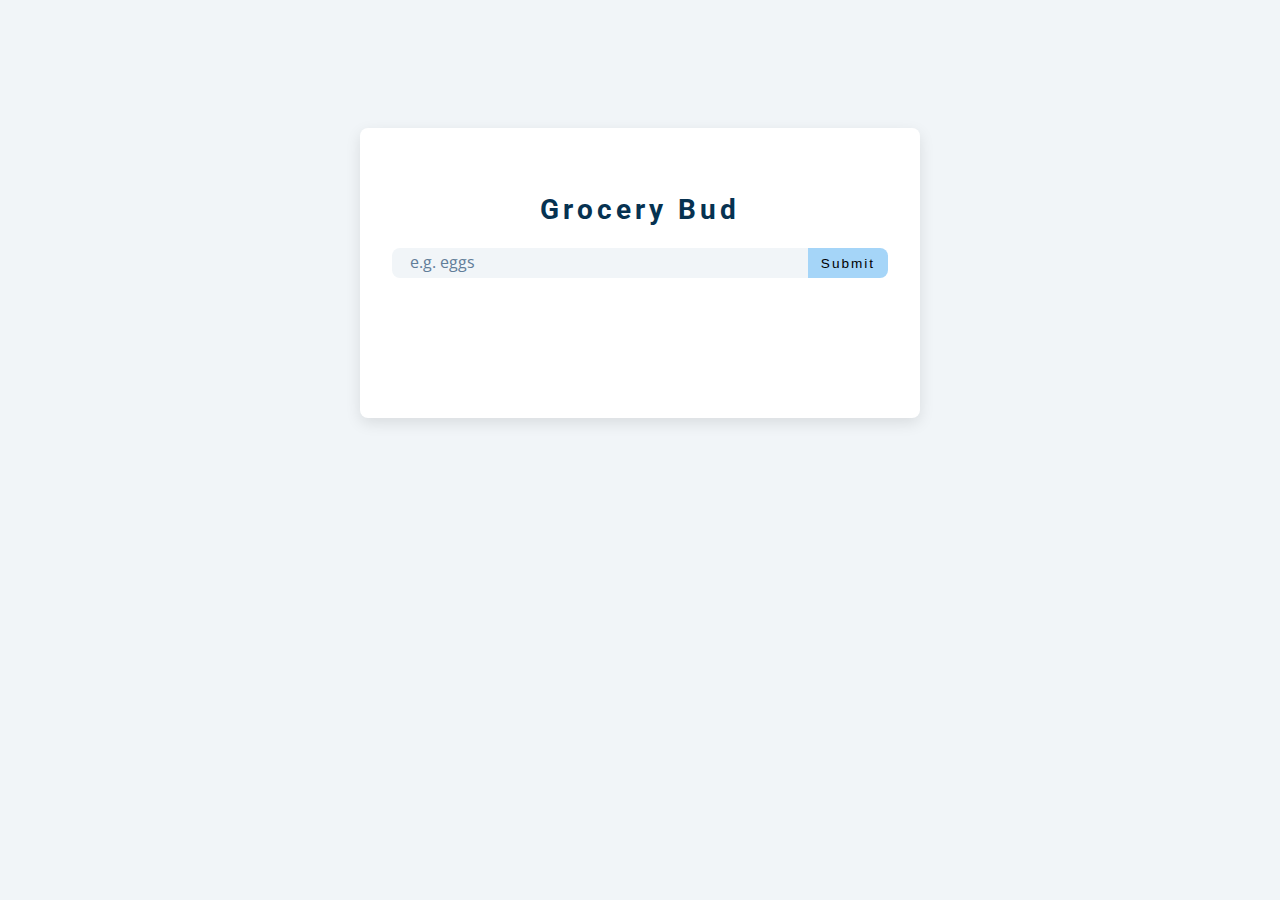
==== Grocery/index.html @ 8521af71 "added files for grocery app.  Has index.html and style.css mostly complete." ====
<!DOCTYPE html>
<html lang="en">
<head>
    <meta charset="UTF-8">
    <meta http-equiv="X-UA-Compatible" content="IE=edge">
    <meta name="viewport" content="width=device-width, initial-scale=1.0">
    <title>Grovery App</title>
    <link rel="stylesheet" href="style.css">
    <!-- font-awesome -->
    <link
    rel="stylesheet"
    href="https://cdnjs.cloudflare.com/ajax/libs/font-awesome/5.14.0/css/all.min.css"
    />
</head>
<body>

    <section class="section-center">
        <!-- form -->
        <form  class="grocery-form">
            <p class="alert"></p>
            <h3>Grocery Bud</h3>
            <div class="form-control">
                <input type="text" placeholder="e.g. eggs" id="grocery">
                <button type="submit" class="submit-btn">Submit</button>
            </div>
        </form>
        <!-- list -->
        <div class="grocery-container">
            <div class="grocery-list">
                <article class="grocery-item">
                    <p class="title">Item</p>
                    <div class="btn-container">
                        <button class="edit-btn">
                            <i class="fas fa-edit"></i>
                        </button>
                        <button class="delete-btn">
                            <i class="fas fa-trash"></i>
                        </button>

                    </div>
                </article>
            </div>
            <!-- button -->
            <button class="clear-btn">Clear</button>

        </div>
    </section>

    <script src="app.js"></script>
</body>
</html>
---- Grocery/style.css ----
/*
=============== 
Fonts
===============
*/
@import url("https://fonts.googleapis.com/css?family=Open+Sans|Roboto:400,700&display=swap");

/*
=============== 
Variables
===============
*/

:root {
    /* dark shades of primary color*/
    --clr-primary-1: hsl(205, 86%, 17%);
    --clr-primary-2: hsl(205, 77%, 27%);
    --clr-primary-3: hsl(205, 72%, 37%);
    --clr-primary-4: hsl(205, 63%, 48%);
    /* primary/main color */
    --clr-primary-5: #49a6e9;
    /* lighter shades of primary color */
    --clr-primary-6: hsl(205, 89%, 70%);
    --clr-primary-7: hsl(205, 90%, 76%);
    --clr-primary-8: hsl(205, 86%, 81%);
    --clr-primary-9: hsl(205, 90%, 88%);
    --clr-primary-10: hsl(205, 100%, 96%);
    /* darkest grey - used for headings */
    --clr-grey-1: hsl(209, 61%, 16%);
    --clr-grey-2: hsl(211, 39%, 23%);
    --clr-grey-3: hsl(209, 34%, 30%);
    --clr-grey-4: hsl(209, 28%, 39%);
    /* grey used for paragraphs */
    --clr-grey-5: hsl(210, 22%, 49%);
    --clr-grey-6: hsl(209, 23%, 60%);
    --clr-grey-7: hsl(211, 27%, 70%);
    --clr-grey-8: hsl(210, 31%, 80%);
    --clr-grey-9: hsl(212, 33%, 89%);
    --clr-grey-10: hsl(210, 36%, 96%);
    --clr-white: #fff;
    --clr-red-dark: hsl(360, 67%, 44%);
    --clr-red-light: hsl(360, 71%, 66%);
    --clr-green-dark: hsl(125, 67%, 44%);
    --clr-green-light: hsl(125, 71%, 66%);
    --clr-black: #222;
    --ff-primary: "Roboto", sans-serif;
    --ff-secondary: "Open Sans", sans-serif;
    --transition: all 0.3s linear;
    --spacing: 0.25rem;
    --radius: 0.5rem;
    --light-shadow: 0 5px 15px rgba(0, 0, 0, 0.1);
    --dark-shadow: 0 5px 15px rgba(0, 0, 0, 0.2);
    --max-width: 1170px;
    --fixed-width: 620px;
}
/*
=============== 
Global Styles
===============
*/

*,
::after,
::before {
    margin: 0;
    padding: 0;
    box-sizing: border-box;
}
body {
    font-family: var(--ff-secondary);
    background: var(--clr-grey-10);
    color: var(--clr-grey-1);
    line-height: 1.5;
    font-size: 0.875rem;
}
ul {
    list-style-type: none;
}
a {
    text-decoration: none;
}
img:not(.logo) {
    width: 100%;
}
img {
    display: block;
}

h1,
h2,
h3,
h4 {
    letter-spacing: var(--spacing);
    text-transform: capitalize;
    line-height: 1.25;
    margin-bottom: 0.75rem;
    font-family: var(--ff-primary);
}
h1 {
    font-size: 3rem;
}
h2 {
    font-size: 2rem;
}
h3 {
    font-size: 1.25rem;
}
h4 {
    font-size: 0.875rem;
}
p {
    margin-bottom: 1.25rem;
    color: var(--clr-grey-5);
}
@media screen and (min-width: 800px) {
    h1 {
        font-size: 4rem;
    }
    h2 {
        font-size: 2.5rem;
    }
    h3 {
        font-size: 1.75rem;
    }
    h4 {
        font-size: 1rem;
    }
    body {
        font-size: 1rem;
    }
    h1,
    h2,
    h3,
    h4 {
        line-height: 1;
    }
}
/*  global classes */

.btn {
    text-transform: uppercase;
    background: transparent;
    color: var(--clr-black);
    padding: 0.375rem 0.75rem;
    letter-spacing: var(--spacing);
    display: inline-block;
    transition: var(--transition);
    font-size: 0.875rem;
    border: 2px solid var(--clr-black);
    cursor: pointer;
    box-shadow: 0 1px 3px rgba(0, 0, 0, 0.2);
    border-radius: var(--radius);
}
.btn:hover {
    color: var(--clr-white);
    background: var(--clr-black);
}
/* section */
.section {
    padding: 5rem 0;
}

.section-center {
    width: 90vw;
    margin: 0 auto;
    max-width: 35rem;
    margin-top: 8rem;
}
@media screen and (min-width: 992px) {
    .section-center {
        width: 95vw;
    }
}
main {
    min-height: 100vh;
    display: grid;
    place-items: center;
}
/*
=============== 
Grocery List
===============
*/
.section-center {
    background: var(--clr-white);
    border-radius: var(--radius);
    box-shadow: var(--light-shadow);
    transition: var(--transition);
    padding: 2rem;
}
.section-center:hover {
    box-shadow: var(--dark-shadow);
}
.alert {
    margin-bottom: 1rem;
    height: 1.25rem;
    display: grid;
    align-items: center;
    text-align: center;
    font-size: 0.7rem;
    border-radius: 0.25rem;
    letter-spacing: var(--spacing);
    text-transform: capitalize;
}
.alert-danger {
    color: #721c24;
    background: #f8d7da;
}
.alert-success {
    color: #155724;
    background: #d4edda;
}
.grocery-form h3 {
    color: var(--clr-primary-1);
    margin-bottom: 1.5rem;
    text-align: center;
}
.form-control {
    display: flex;
    justify-content: center;
}
#grocery {
    padding: 0.25rem;
    padding-left: 1rem;
    background: var(--clr-grey-10);
    border-top-left-radius: var(--radius);
    border-bottom-left-radius: var(--radius);
    border-color: transparent;
    font-size: 1rem;
    flex: 1 0 auto;
    color: var(--clr-grey-5);
}
#grocery::placeholder {
    font-family: var(--ff-secondary);
    color: var(--clr-grey-5);
}
.submit-btn {
    background: var(--clr-primary-8);
    border-color: transparent;
    flex: 0 0 5rem;
    display: grid;
    align-items: center;
    padding: 0.25rem;
    text-transform: capitalize;
    letter-spacing: 2px;
    border-top-right-radius: var(--radius);
    border-bottom-right-radius: var(--radius);
    cursor: pointer;
    content: var(--clr-primary-5);
    transition: var(--transition);
    font-size: 0.85rem;
}
.submit-btn:hover {
    background: var(--clr-primary-5);
    color: var(--clr-white);
}

.grocery-container {
    margin-top: 2rem;
    transition: var(--transition);
    visibility: hidden;
}
.show-container {
    visibility: visible;
}
.grocery-item {
    display: flex;
    align-items: center;
    justify-content: space-between;
    margin-bottom: 0.5rem;
    transition: var(--transition);
    padding: 0.25rem 1rem;
    border-radius: var(--radius);
    text-transform: capitalize;
}
.grocery-item:hover {
    color: var(--clr-grey-5);
    background: var(--clr-grey-10);
}
.grocery-item:hover .title {
    color: var(--clr-grey-5);
}
.title {
    margin-bottom: 0;
    color: var(--clr-grey-1);
    letter-spacing: 2px;
    transition: var(--transition);
}
.edit-btn,
.delete-btn {
    background: transparent;
    border-color: transparent;
    cursor: pointer;
    font-size: 0.7rem;
    margin: 0 0.15rem;
    transition: var(--transition);
}
.edit-btn {
    color: var(--clr-green-light);
}
.edit-btn:hover {
    color: var(--clr-green-dark);
}
.delete-btn {
    color: var(--clr-red-light);
}
.delete-btn:hover {
    color: var(--clr-red-dark);
}
.clear-btn {
    text-transform: capitalize;
    width: 10rem;
    height: 1.5rem;
    display: grid;
    align-items: center;
    background: transparent;
    border-color: transparent;
    color: var(--clr-red-light);
    margin: 0 auto;
    font-size: 0.85rem;
    letter-spacing: var(--spacing);
    cursor: pointer;
    transition: var(--transition);
    margin-top: 1.25rem;
}
.clear-btn:hover {
    color: var(--clr-red-dark);
}
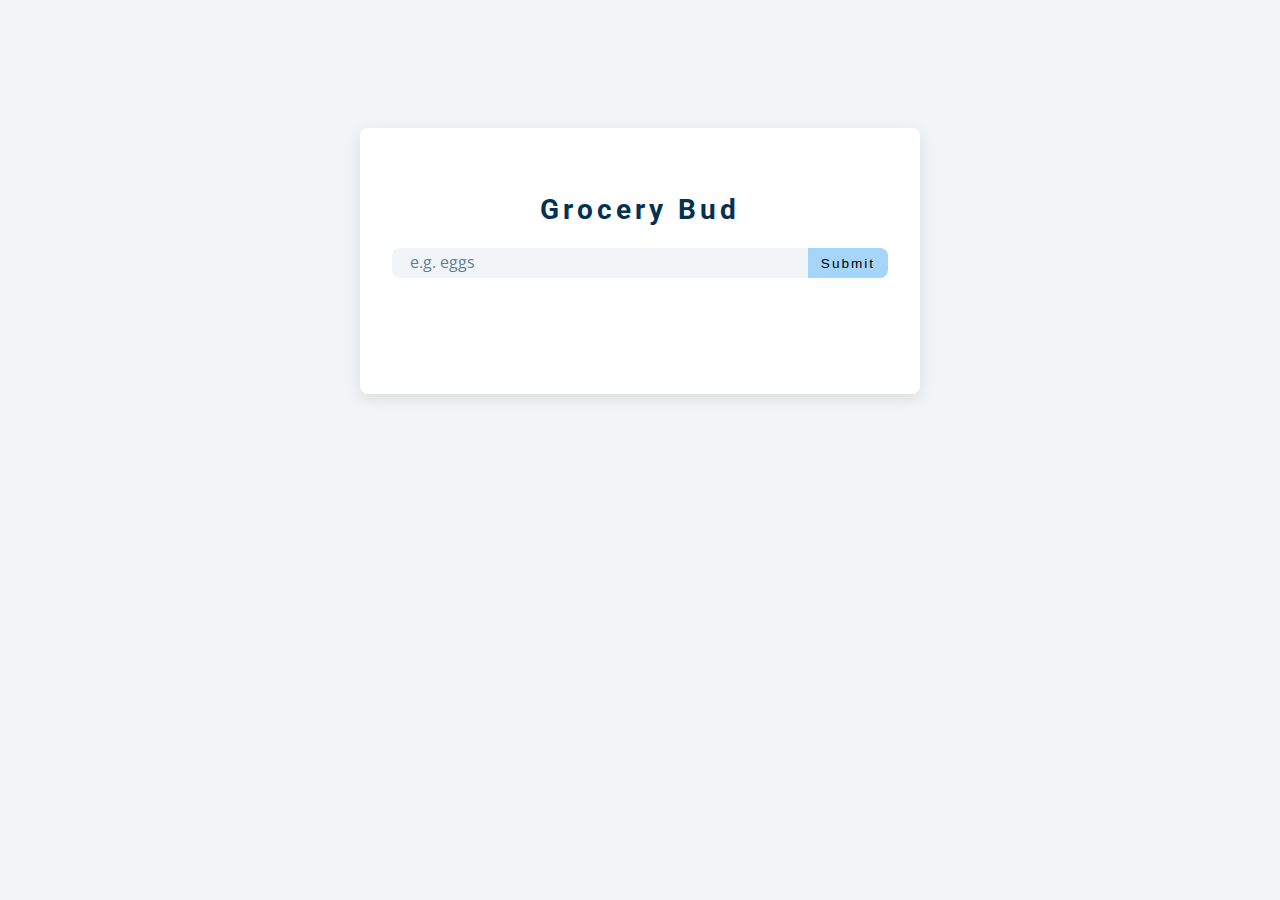
==== commit f1a2bfbc: "updated functionality in app.js selected items from index created edit vars event listener for submi" ====
--- a/Grocery/index.html
+++ b/Grocery/index.html
@@ -28,16 +28,7 @@
         <div class="grocery-container">
             <div class="grocery-list">
                 <article class="grocery-item">
-                    <p class="title">Item</p>
-                    <div class="btn-container">
-                        <button class="edit-btn">
-                            <i class="fas fa-edit"></i>
-                        </button>
-                        <button class="delete-btn">
-                            <i class="fas fa-trash"></i>
-                        </button>
-
-                    </div>
+                   
                 </article>
             </div>
             <!-- button -->
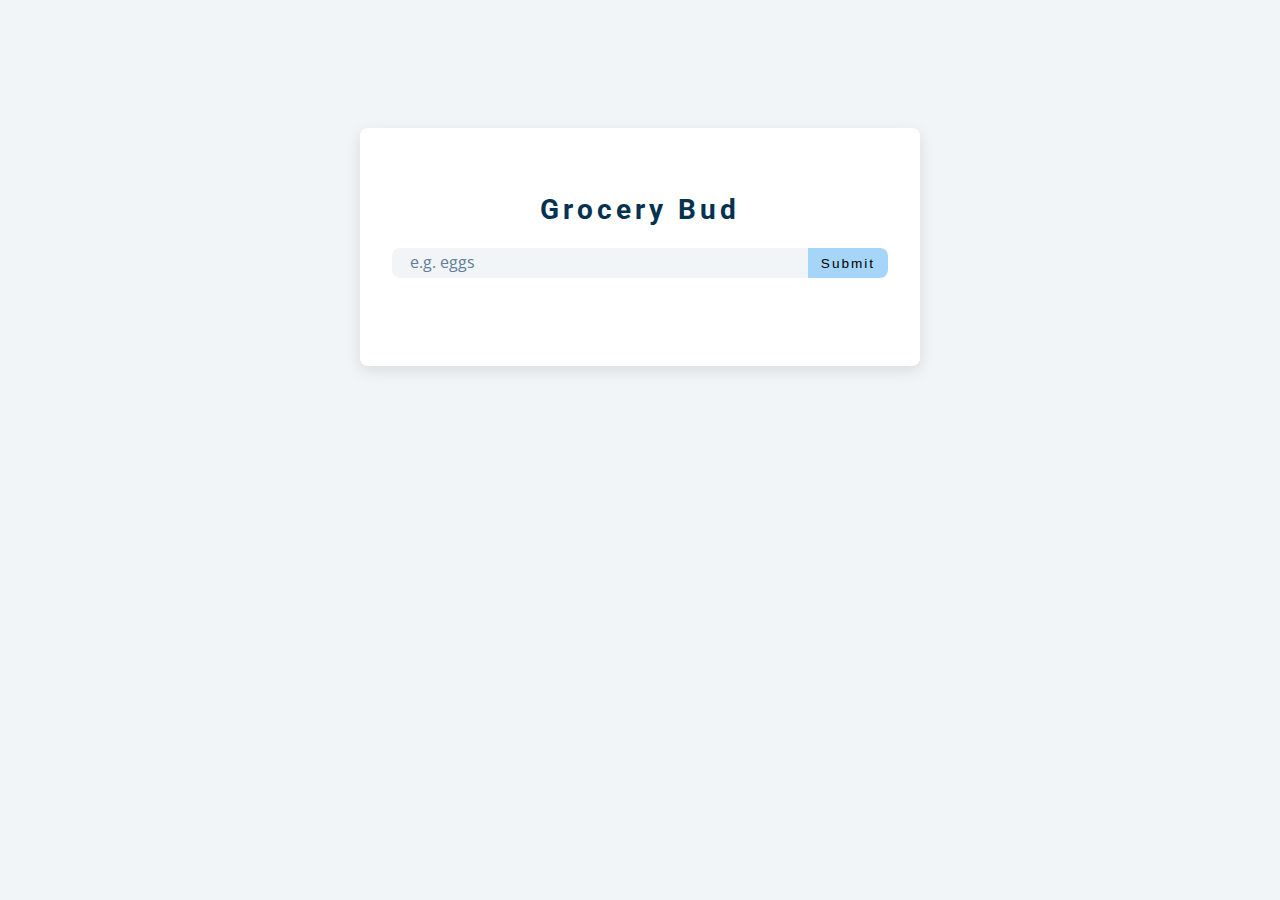
==== commit 904d6ea2: "added edit and delete btn functionality" ====
--- a/Grocery/index.html
+++ b/Grocery/index.html
@@ -27,12 +27,9 @@
         <!-- list -->
         <div class="grocery-container">
             <div class="grocery-list">
-                <article class="grocery-item">
-                   
-                </article>
             </div>
             <!-- button -->
-            <button class="clear-btn">Clear</button>
+            <button class="clear-btn">Clear Items</button>
 
         </div>
     </section>
